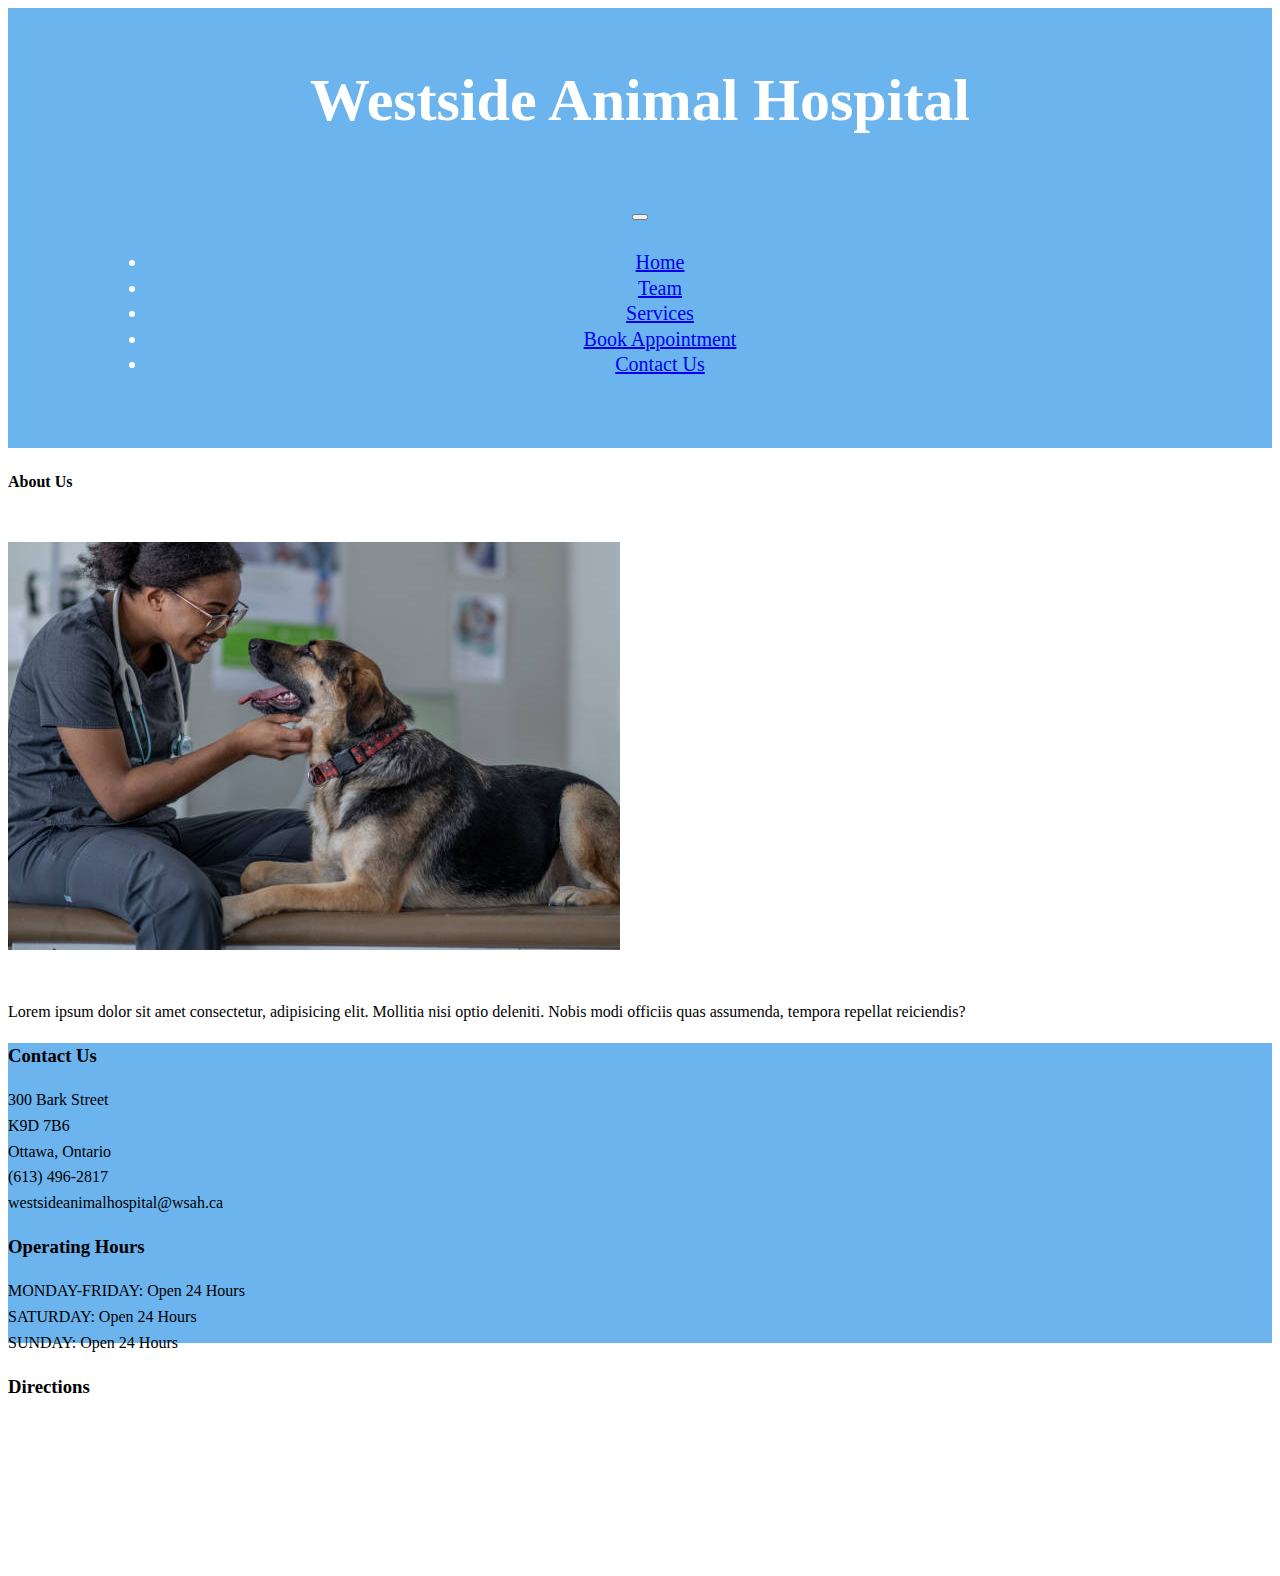
==== Index.html @ d0f18b75 "first commit" ====
<!DOCTYPE html>

<html>
  <head>
    <meta charset="UTF-8" />
    <link
      href="https://cdn.jsdelivr.net/npm/bootstrap@5.2.0-beta1/dist/css/bootstrap.min.css"
      rel="stylesheet"
      integrity="sha384-0evHe/X+R7YkIZDRvuzKMRqM+OrBnVFBL6DOitfPri4tjfHxaWutUpFmBp4vmVor"
      crossorigin="anonymous"
    />
    <link
      rel="stylesheet"
      href="https://cdn.jsdelivr.net/npm/bootstrap-icons@1.8.3/font/bootstrap-icons.css"
    />
    <link rel="stylesheet" href="Style.css" />
    <script
      src="https://cdn.jsdelivr.net/npm/bootstrap@5.2.0-beta1/dist/js/bootstrap.bundle.min.js"
      integrity="sha384-pprn3073KE6tl6bjs2QrFaJGz5/SUsLqktiwsUTF55Jfv3qYSDhgCecCxMW52nD2"
      crossorigin="anonymous"
    ></script>
    <title>Home</title>
  </head>

  <body>
    <div class="header-comp-div container-fluid text-center">
      <h1>Westside Animal Hospital</h1>

      <!--Navigation Bar, only collapses when less than md-->
      <nav class="header-comp-div navbar navbar-expand-md navbar-light">
        <div class="container">
          <!-- toggle button for mobile nav -->
          <button
            class="navbar-toggler"
            type="button"
            data-bs-toggle="collapse"
            data-bs-target="#main-nav"
            aria-controls="main-nav"
            aria-expanded="false"
            aria-label="Toggle navigation"
          >
            <span class="navbar-toggler-icon"></span>
          </button>

          <!-- navbar links -->
          <div
            class="collapse navbar-collapse justify-content-center align-center"
            id="main-nav"
          >
            <ul class="navbar-nav">
              <li class="nav-item">
                <a href="Index.html" class="nav-link">Home</a>
              </li>
              <li class="nav-item">
                <a href="Team.html" class="nav-link">Team</a>
              </li>
              <li class="nav-item">
                <a href="Services.html" class="nav-link">Services</a>
              </li>
              <li class="nav-item">
                <a href="BookApp1.html" class="nav-link">Book Appointment</a>
              </li>
              <li class="nav-item">
                <a href="ContactUs.html" class="nav-link">Contact Us</a>
              </li>
            </ul>
          </div>
        </div>
      </nav>
    </div>

    <div class="container flex my-5 text-center my-5">
      <h4>About Us</h4>
      <br />
      <div>
        <img
          class="img-fluid w-50"
          src="/images/home_img.jpg"
          alt="responsive iamage"
        />
      </div>
      <br />
      <p>
        Lorem ipsum dolor sit amet consectetur, adipisicing elit. Mollitia nisi
        optio deleniti. Nobis modi officiis quas assumenda, tempora repellat
        reiciendis?
      </p>
    </div>

    <!-- footer -->
    <div class="footer-div text-center">
      <div class="row">
        <div class="col">
          <div class="p-5 text-light">
            <h3>Contact Us</h3>
            <p class="text-center">
              300 Bark Street<br />
              K9D 7B6<br />
              Ottawa, Ontario<br />
              (613) 496-2817<br />
              westsideanimalhospital@wsah.ca
            </p>
          </div>
        </div>
        <div class="col">
          <div class="p-5 text-light">
            <h3>Operating Hours</h3>
            <p class="text-center">
              MONDAY-FRIDAY: Open 24 Hours<br />
              SATURDAY: Open 24 Hours<br />
              SUNDAY: Open 24 Hours
            </p>
          </div>
        </div>
        <div class="col">
          <div class="p-5 text-light">
            <h3>Directions</h3>
            <!-- code for google maps taken from: https://mdbootstrap.com/docs/b4/jquery/javascript/google-maps/ -->
            <div
              id="map-container-google-1"
              class="z-depth-1-half map-container"
              style="height: 100px"
            >
              <iframe
                src="https://maps.google.com/maps?q=manhatan&t=&z=13&ie=UTF8&iwloc=&output=embed"
                frameborder="0"
                style="border: 0"
                allowfullscreen
              ></iframe>
            </div>
          </div>
        </div>
      </div>
    </div>
  </body>
</html>
---- Style.css ----
body {
  font: light 16px Georgia, "Times New Roman", Times, serif;
  /*weight, size, family <-- each can be set on it's own*/

  line-height: 1.6em;
}

.logo {
  height: 0.8em;
}

.header-comp-div {
  padding: 40px;
  padding-bottom: 20px;
  text-align: center;
  background: #6cb4ee;
  color: white;
  font-size: 30px;
}

.nav-item {
  font-size: 20px;
  margin-left: 20px;
  margin-right: 20px;
}

.footer-div {
  height: 300px;
  bottom: 0;
  width: 100%;
  background: #6cb4ee;
  margin: 0;
  padding: 0;
}

.btn {
  background-color: #007fff;
  color: #f0f8ff;
  border: none;
}
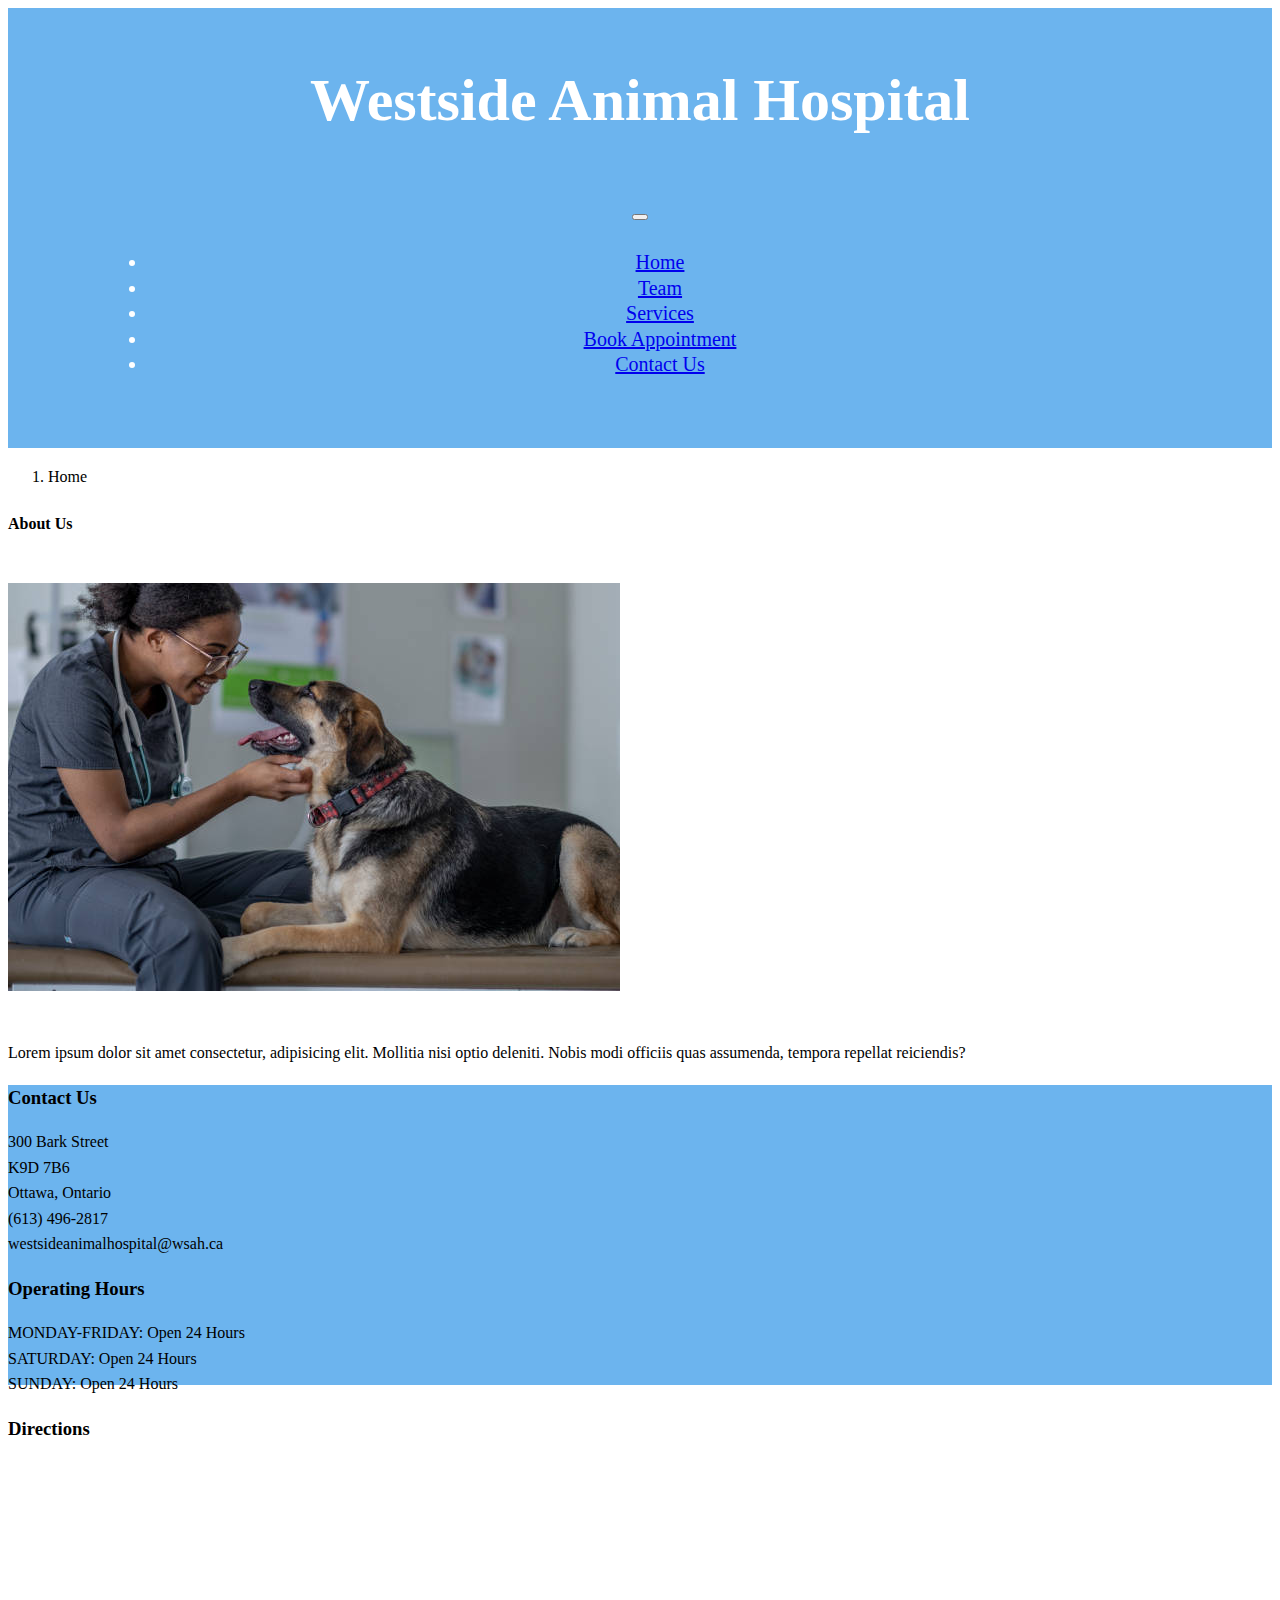
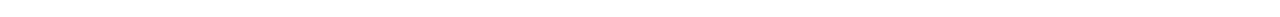
==== commit 28afecfb: "added breadcrumb to home" ====
--- a/Index.html
+++ b/Index.html
@@ -49,7 +49,7 @@
           >
             <ul class="navbar-nav">
               <li class="nav-item">
-                <a href="Index.html" class="nav-link">Home</a>
+                <a href="index.html" class="nav-link">Home</a>
               </li>
               <li class="nav-item">
                 <a href="Team.html" class="nav-link">Team</a>
@@ -66,6 +66,15 @@
             </ul>
           </div>
         </div>
+      </nav>
+    </div>
+
+    <!-- breadcrumb -->
+    <div class="container-lg my-5">
+      <nav aria-label="breadcrumb">
+        <ol class="breadcrumb">
+          <li class="breadcrumb-item active" aria-current="page">Home</li>
+        </ol>
       </nav>
     </div>
 
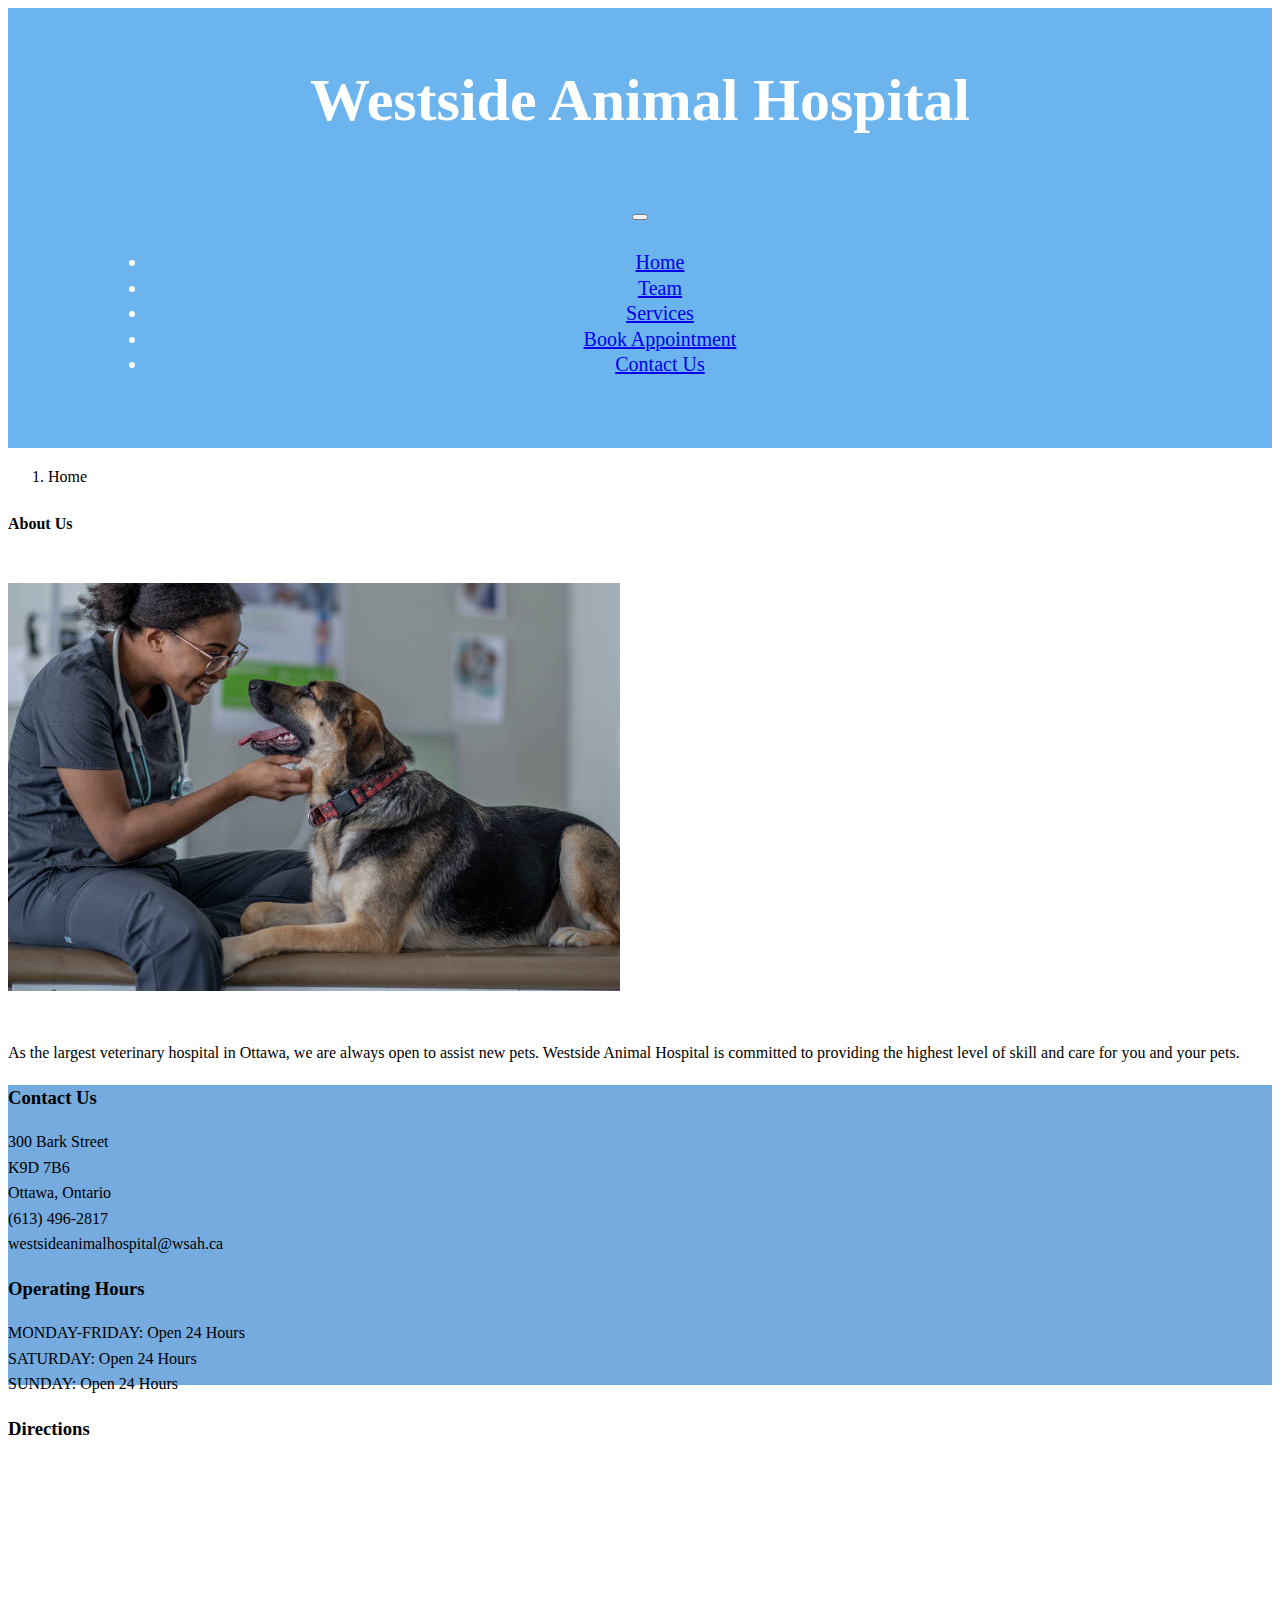
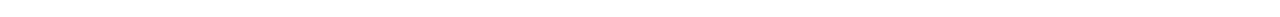
==== commit 8e5307fc: "replaced lorem" ====
--- a/Index.html
+++ b/Index.html
@@ -90,9 +90,9 @@
       </div>
       <br />
       <p>
-        Lorem ipsum dolor sit amet consectetur, adipisicing elit. Mollitia nisi
-        optio deleniti. Nobis modi officiis quas assumenda, tempora repellat
-        reiciendis?
+        As the largest veterinary hospital in Ottawa, we are always open to
+        assist new pets. Westside Animal Hospital is committed to providing the
+        highest level of skill and care for you and your pets.
       </p>
     </div>
 
--- a/Style.css
+++ b/Style.css
@@ -28,7 +28,7 @@
   height: 300px;
   bottom: 0;
   width: 100%;
-  background: #6cb4ee;
+  background: #76abdf;
   margin: 0;
   padding: 0;
 }
@@ -38,3 +38,7 @@
   color: #f0f8ff;
   border: none;
 }
+
+.card {
+  background: #b0c4de;
+}
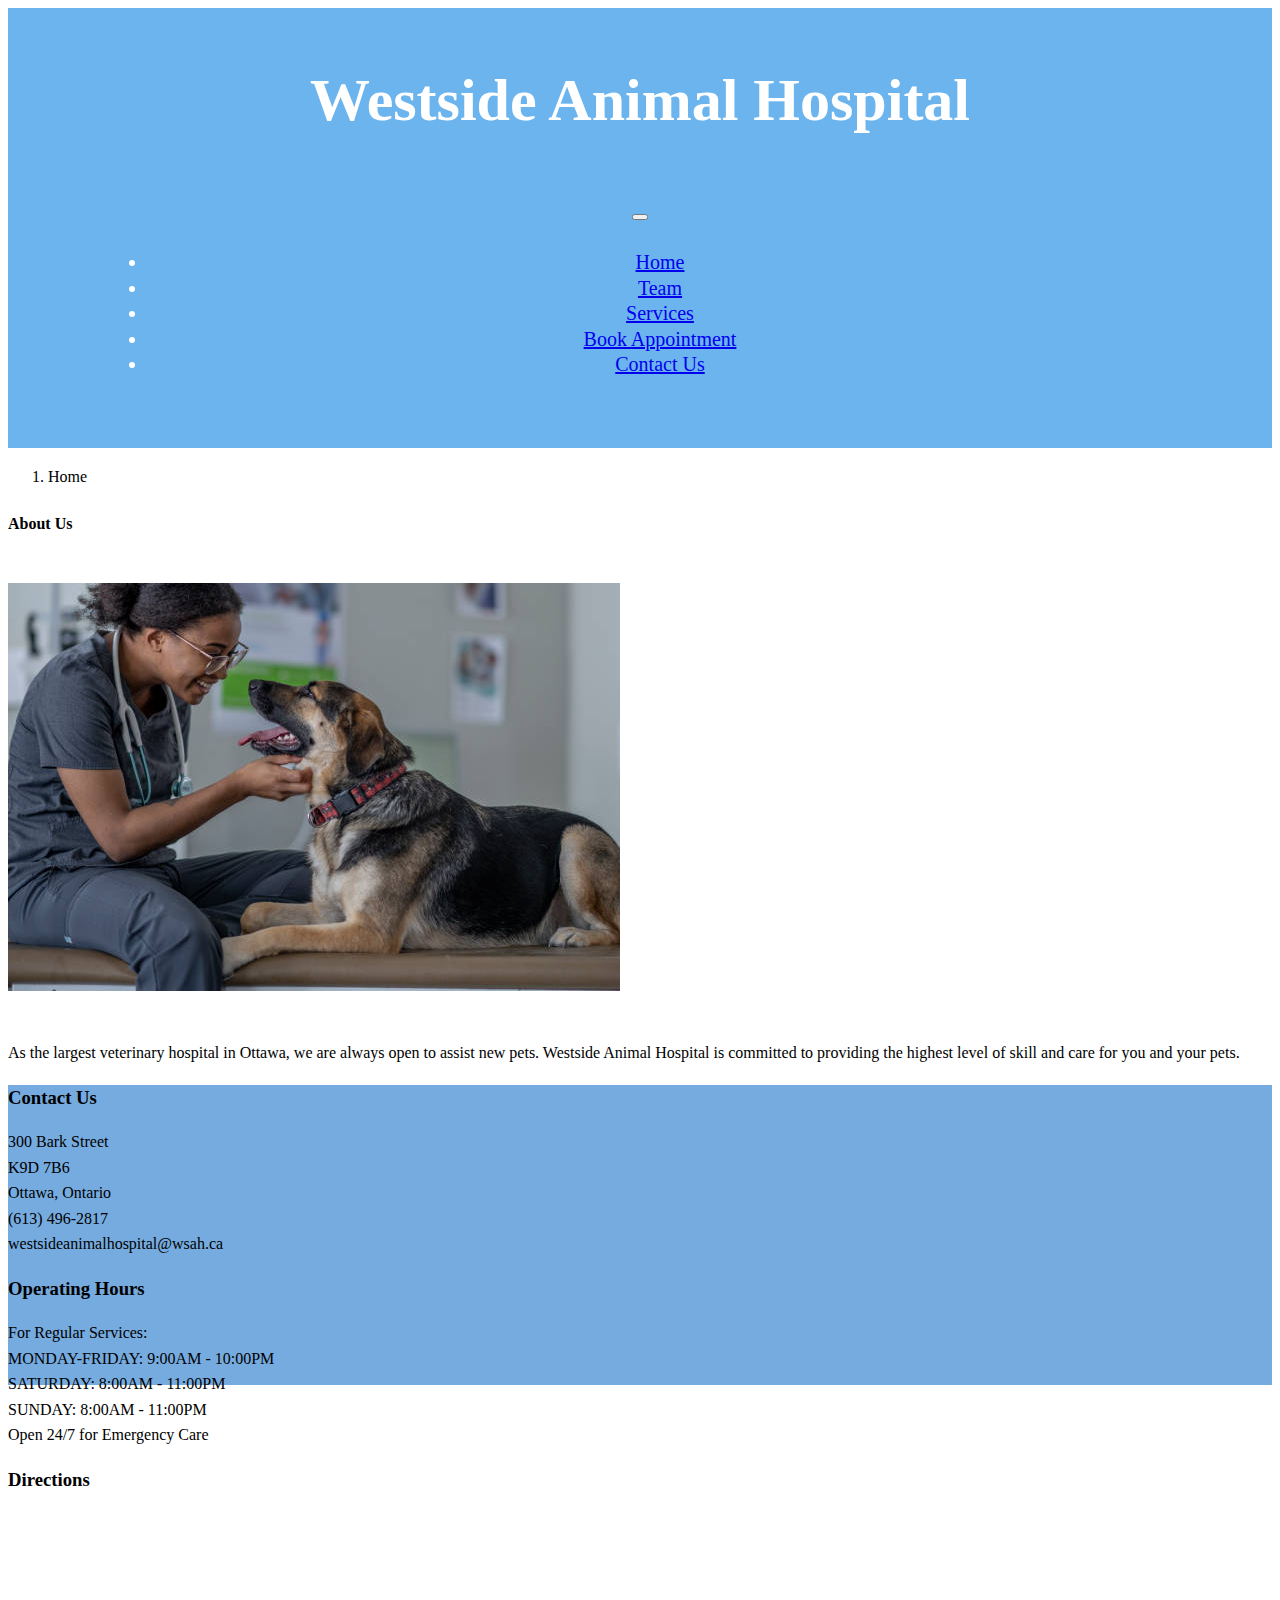
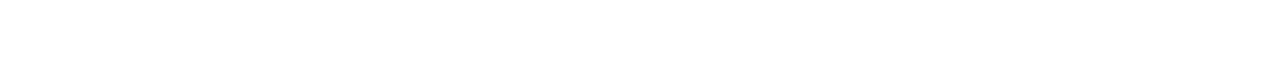
==== commit e1b8448f: "update operating hours" ====
--- a/Index.html
+++ b/Index.html
@@ -115,9 +115,11 @@
           <div class="p-5 text-light">
             <h3>Operating Hours</h3>
             <p class="text-center">
-              MONDAY-FRIDAY: Open 24 Hours<br />
-              SATURDAY: Open 24 Hours<br />
-              SUNDAY: Open 24 Hours
+              For Regular Services: <br />
+              MONDAY-FRIDAY: 9:00AM - 10:00PM<br />
+              SATURDAY: 8:00AM - 11:00PM<br />
+              SUNDAY: 8:00AM - 11:00PM<br />
+              Open 24/7 for Emergency Care
             </p>
           </div>
         </div>
